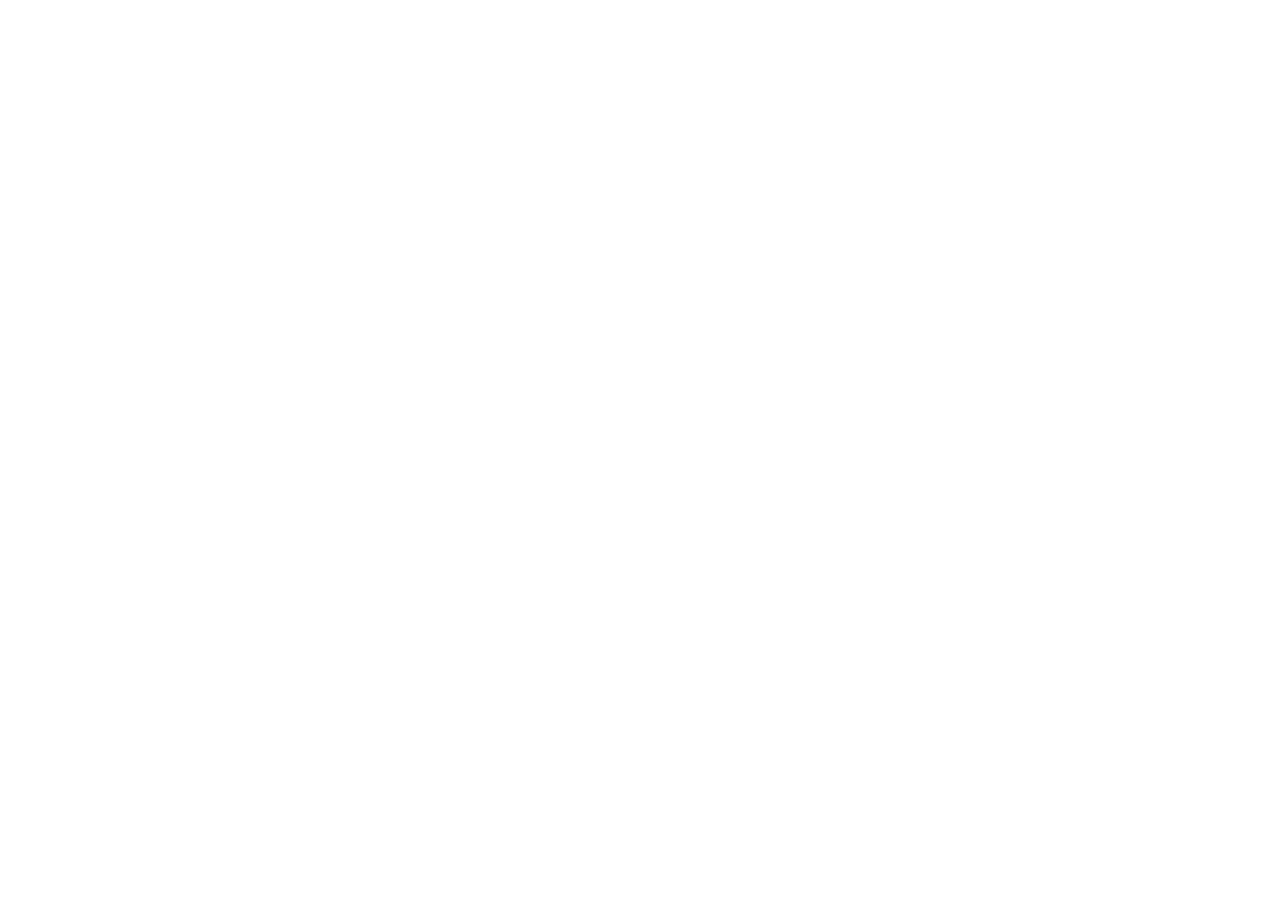
==== index.html @ 310dcd9a "Intial HTML edits" ====
<!DOCTYPE html>

<head>
    <meta charset="UTF-8" />
    <link rel="stylesheet" href="./assets/css/reset.css">
    <link rel="stylesheet" href="./assets/css/styles.css">
    <link rel="stylesheet" href="./assets/css/form.css">
    <script defer src="./assets/js/logic.js"></script>
    <script defer src="./assets/js/form.js"></script>
    <title>Best-Blog-Ever</title>
</head>

<body>
    <header>
        
    </header>
    <main>

    </main>
    <footer>

    </footer>    
</body>
</html>
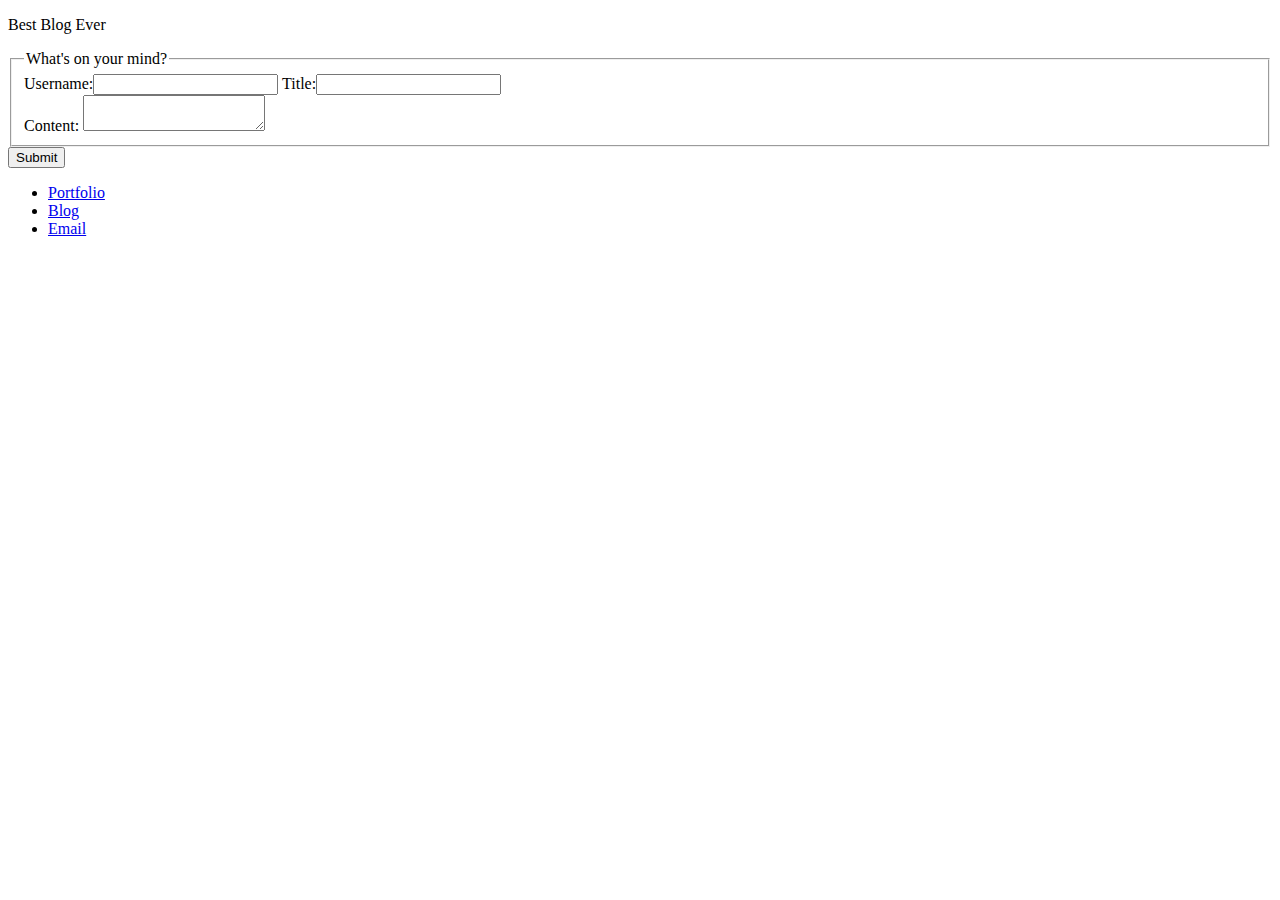
==== commit 19a92049: "Updated Index HTML, added colors and image" ====
--- a/index.html
+++ b/index.html
@@ -11,14 +11,39 @@
 </head>
 
 <body>
-    <header>
-        
+    <header class="site-header">
+        <p>
+            Best Blog Ever
+        </p>
     </header>
     <main>
-
+            <form class= "site-form" action="">
+                <fieldset>
+                    <legend>What's on your mind?</legend>
+                    <label for="">Username:</label><input type="text">
+                    <label for="">Title:</label><input type="text">
+                    <div>
+                        <label for="">Content:</label>
+                        <textarea name="" id=""></textarea>
+                    </div>
+                </fieldset>
+                <button type="submit">Submit</button>
+            </form>
     </main>
-    <footer>
-
+    <footer class="site-footer">
+        <nav>
+            <ul>
+                <li>
+                   <a href="https://hannahpsmith.github.io/Hannah-Smith-Profile/">Portfolio</a> 
+                </li>
+                <li>
+                    <a href="/index.html">Blog</a>
+                </li>
+                <li>
+                    <a href="mailto:hannahsmithballroom@gmail.com">Email</a>
+                </li>
+            </ul>
+        </nav>
     </footer>    
 </body>
 </html>--- a/assets/css/styles.css
+++ b/assets/css/styles.css
@@ -0,0 +1,19 @@
+:root{
+    --indian-red: #ee5356ff;
+    --mountbatten-pink: #aa7c89ff;
+    --thistle: #d6b8c1ff;
+    --fuchsia-rose: #c15b74ff;
+    --french-gray: #c3c3c7ff;
+}
+
+.site-header {
+
+}
+
+.site-form {
+
+}
+
+.site-footer {
+    
+}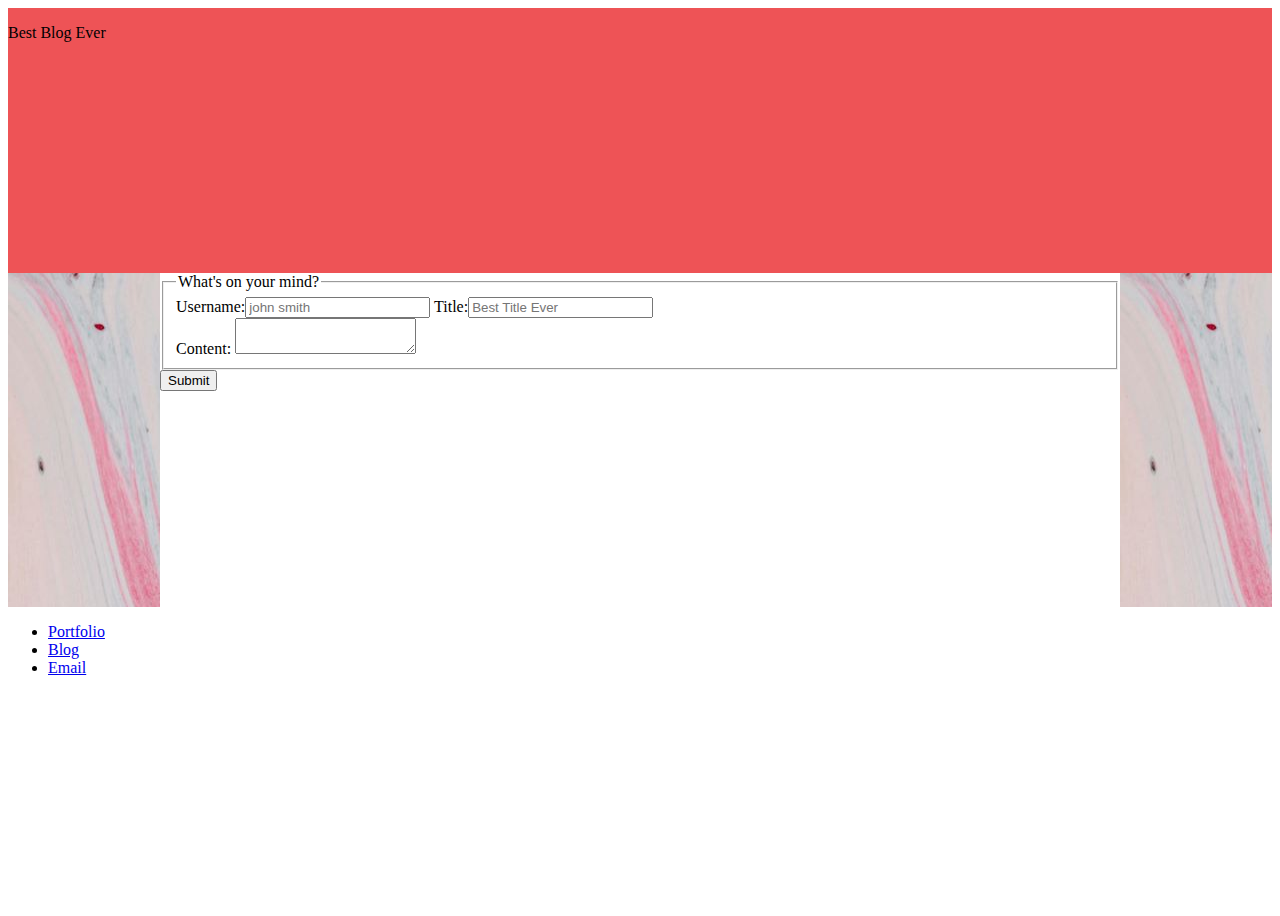
==== commit 30415886: "initial styling layout" ====
--- a/index.html
+++ b/index.html
@@ -16,20 +16,22 @@
             Best Blog Ever
         </p>
     </header>
+    <div class="panel"></div>
     <main>
-            <form class= "site-form" action="">
+            <form class= "site-form" method="post">
                 <fieldset>
                     <legend>What's on your mind?</legend>
-                    <label for="">Username:</label><input type="text">
-                    <label for="">Title:</label><input type="text">
+                    <label for="username">Username:</label><input type="text" placeholder="john smith" name="username" id="username" required>
+                    <label for="title">Title:</label><input type="text" placeholder="Best Title Ever" name="title" id="title" required>
                     <div>
-                        <label for="">Content:</label>
-                        <textarea name="" id=""></textarea>
+                        <label for="content">Content:</label>
+                        <textarea name="content" id="content" required></textarea>
                     </div>
                 </fieldset>
                 <button type="submit">Submit</button>
             </form>
     </main>
+    <div class="panel"></div>  
     <footer class="site-footer">
         <nav>
             <ul>
@@ -44,6 +46,6 @@
                 </li>
             </ul>
         </nav>
-    </footer>    
+    </footer>  
 </body>
 </html>--- a/assets/css/styles.css
+++ b/assets/css/styles.css
@@ -1,19 +1,27 @@
 :root{
-    --indian-red: #ee5356ff;
-    --mountbatten-pink: #aa7c89ff;
-    --thistle: #d6b8c1ff;
-    --fuchsia-rose: #c15b74ff;
-    --french-gray: #c3c3c7ff;
+    --coral: #ee5356ff;
+    --muted-pink: #aa7c89ff;
+    --light-pink: #d6b8c1ff;
+    --fuchsia: #c15b74ff;
+    --gray: #c3c3c7ff;
+}
+
+body {
+    display: grid;
+    grid-template-columns: 1fr 75vw 1fr;
+    min-height: 100svh;
+}
+
+.panel {
+
+    background-image: url(../images/panel.jpg);
 }
 
 .site-header {
-
-}
-
-.site-form {
-
+    grid-column: 1/-1;
+    background-color: var(--coral);
 }
 
 .site-footer {
-    
+    grid-column: 1/-1;
 }--- a/assets/css/form.css
+++ b/assets/css/form.css
@@ -0,0 +1,3 @@
+.site-form {
+    
+}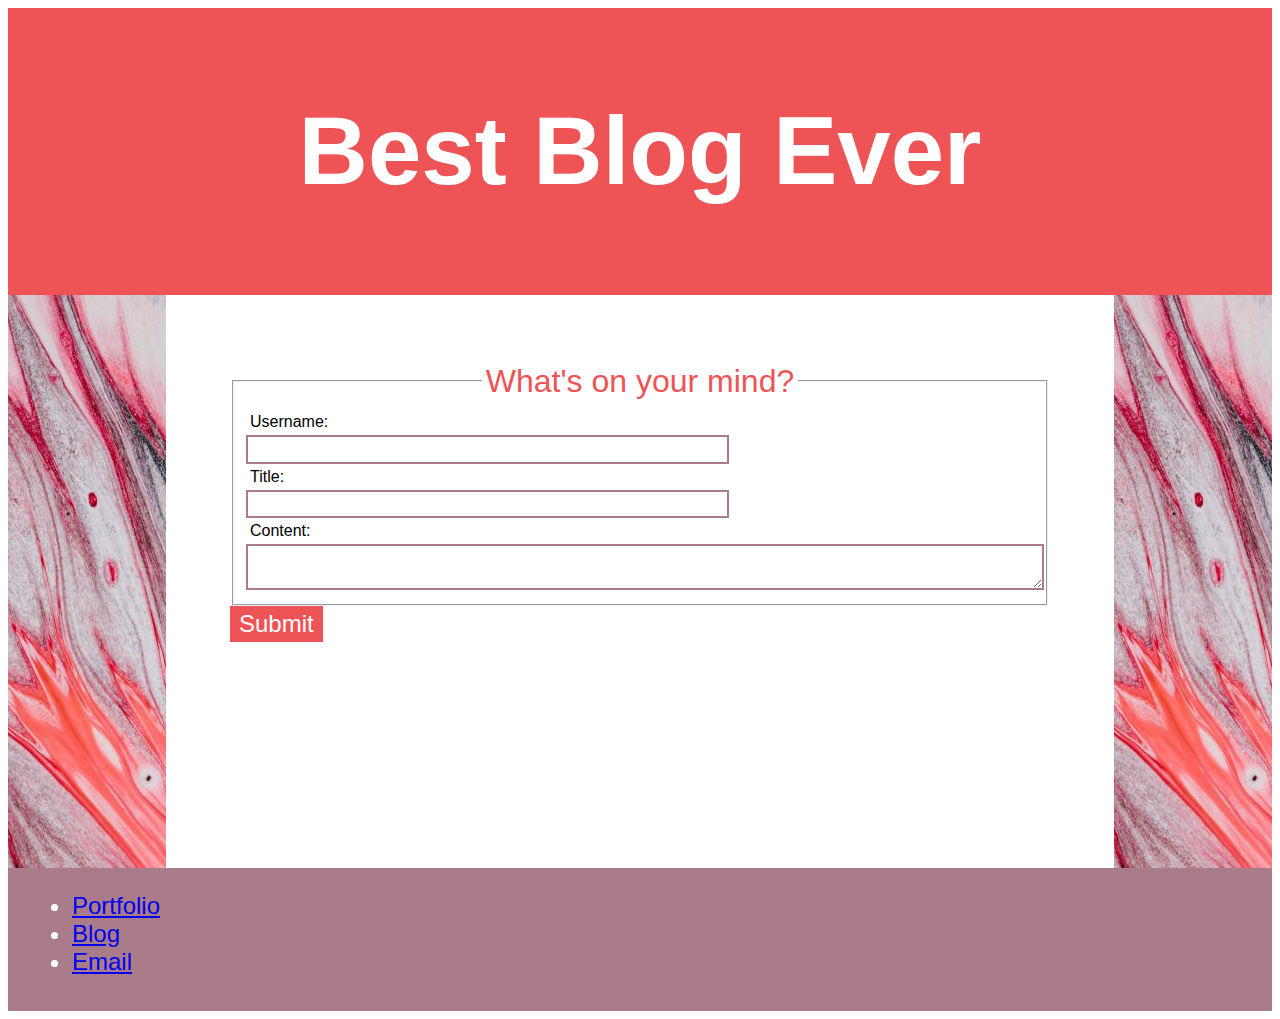
==== commit b3bf7880: "styling updates for blog and general styling" ====
--- a/index.html
+++ b/index.html
@@ -12,17 +12,17 @@
 
 <body>
     <header class="site-header">
-        <p>
+        <h1>
             Best Blog Ever
-        </p>
+        </h1>
     </header>
     <div class="panel"></div>
     <main>
             <form class= "site-form" method="post">
                 <fieldset>
                     <legend>What's on your mind?</legend>
-                    <label for="username">Username:</label><input type="text" placeholder="john smith" name="username" id="username" required>
-                    <label for="title">Title:</label><input type="text" placeholder="Best Title Ever" name="title" id="title" required>
+                    <label for="username">Username:</label><input type="text"  name="username" id="username" required>
+                    <label for="title">Title:</label><input type="text"  name="title" id="title" required>
                     <div>
                         <label for="content">Content:</label>
                         <textarea name="content" id="content" required></textarea>
--- a/assets/css/styles.css
+++ b/assets/css/styles.css
@@ -1,3 +1,7 @@
+*{
+    font-family:Georgia, 'Trebuchet MS', 'Lucida Sans Unicode', 'Lucida Grande', 'Lucida Sans', Arial, sans-serif;
+}
+
 :root{
     --coral: #ee5356ff;
     --muted-pink: #aa7c89ff;
@@ -8,20 +12,42 @@
 
 body {
     display: grid;
-    grid-template-columns: 1fr 75vw 1fr;
+    grid-template-columns: .5fr 3fr .5fr;
+    grid-template-rows: .5fr 2fr .5fr;
     min-height: 100svh;
 }
 
+nav {
+    color: white;
+    margin: 1.5rem;
+    font-size: 1.5rem;
+}
+
+li {
+    max-width: 6rem;
+}
+
+li:hover {
+    color: var(--gray);
+}
+
 .panel {
-
     background-image: url(../images/panel.jpg);
+    background-position:left 135rem top 48rem;
+    
 }
 
 .site-header {
     grid-column: 1/-1;
     background-color: var(--coral);
+    position:relative;
+    text-align: center;
+    padding: 1.5rem;
+    font-size: 3rem;
+    color: white
 }
 
 .site-footer {
     grid-column: 1/-1;
+    background-color: var(--muted-pink);
 }--- a/assets/css/form.css
+++ b/assets/css/form.css
@@ -1,3 +1,46 @@
 .site-form {
-    
-}+    margin: 2rem;
+    padding: 2rem 2rem;
+    min-width: 20rem;
+}
+
+legend {
+    font-size: 1.5rem;
+    padding: 0.25rem;
+    color: var(--coral);
+    font-size: 2rem;
+    text-align: center;
+    position: relative;
+}
+
+label {
+    display: block;
+    padding: .25rem;
+}
+
+input {
+   border: solid 2px var(--muted-pink);
+   width: 60%;
+   padding: 0.2rem;
+   font-size: 1rem;
+}
+
+textarea {
+    border: solid 2px var(--muted-pink);
+    padding: 0.2rem;
+    width: 100%;
+    font-size: 1rem;
+}
+
+button {
+    border: solid 3px var(--coral);
+    background-color: var(--coral);
+    font-size: 1.5rem;
+    text-align: center;
+    color:white;
+}
+
+button:hover {
+    color: var(--gray)
+}
+
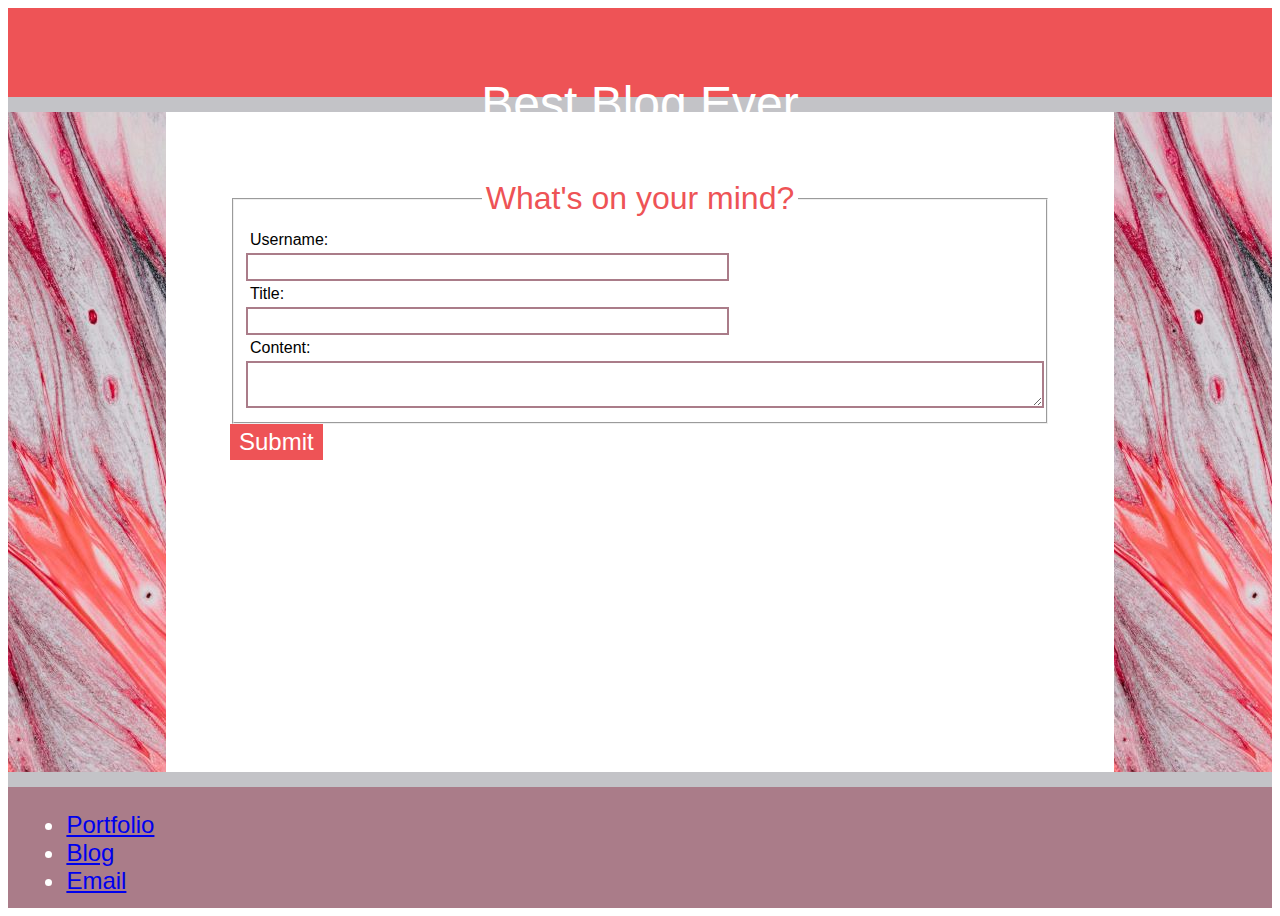
==== commit 640e760e: "began media query to light/dark toggle, formatted blog post layout" ====
--- a/index.html
+++ b/index.html
@@ -12,9 +12,9 @@
 
 <body>
     <header class="site-header">
-        <h1>
-            Best Blog Ever
-        </h1>
+        <p>Best Blog Ever</p>
+        <button id="theme-toggle" class="theme-toggle" aria-pressed="false">
+        </button>
     </header>
     <div class="panel"></div>
     <main>
@@ -35,13 +35,13 @@
     <footer class="site-footer">
         <nav>
             <ul>
-                <li>
+                <li class="footer-list">
                    <a href="https://hannahpsmith.github.io/Hannah-Smith-Profile/">Portfolio</a> 
                 </li>
-                <li>
+                <li class="footer-list">
                     <a href="/index.html">Blog</a>
                 </li>
-                <li>
+                <li class="footer-list">
                     <a href="mailto:hannahsmithballroom@gmail.com">Email</a>
                 </li>
             </ul>
--- a/assets/css/styles.css
+++ b/assets/css/styles.css
@@ -10,31 +10,42 @@
     --gray: #c3c3c7ff;
 }
 
+[data-theme="light"] {
+    --clr-bg: #f8fafc;
+	--clr-text: #020617;
+	--btn-content: '🔆'
+}
+
+.theme-toggle {
+	background: color-mix(in srgb, var(--clr-bg) 96%, var(--clr-text));
+	border-radius: .25rem;
+	border: none;
+	font-size: 2rem;
+	cursor: pointer;
+	height: 2.75rem;
+	width: 2.75rem;
+}
+
+.theme-toggle::before {
+	content: var(--btn-content);
+}
+
 body {
     display: grid;
     grid-template-columns: .5fr 3fr .5fr;
-    grid-template-rows: .5fr 2fr .5fr;
+    grid-template-rows: 6.5rem 2fr 8.5rem;
     min-height: 100svh;
 }
 
 nav {
     color: white;
-    margin: 1.5rem;
+    margin: 1.15rem;
     font-size: 1.5rem;
-}
-
-li {
-    max-width: 6rem;
-}
-
-li:hover {
-    color: var(--gray);
 }
 
 .panel {
     background-image: url(../images/panel.jpg);
     background-position:left 135rem top 48rem;
-    
 }
 
 .site-header {
@@ -42,12 +53,22 @@
     background-color: var(--coral);
     position:relative;
     text-align: center;
-    padding: 1.5rem;
+    padding: 1.25rem;
     font-size: 3rem;
-    color: white
+    color: white;
+    border-bottom: solid 15px var(--gray);
 }
 
 .site-footer {
     grid-column: 1/-1;
     background-color: var(--muted-pink);
+    border-top: solid 15px var(--gray);
+}
+
+.footer-list {
+    max-width: 6rem;
+}
+
+.footer-list:hover {
+    color: var(--gray);
 }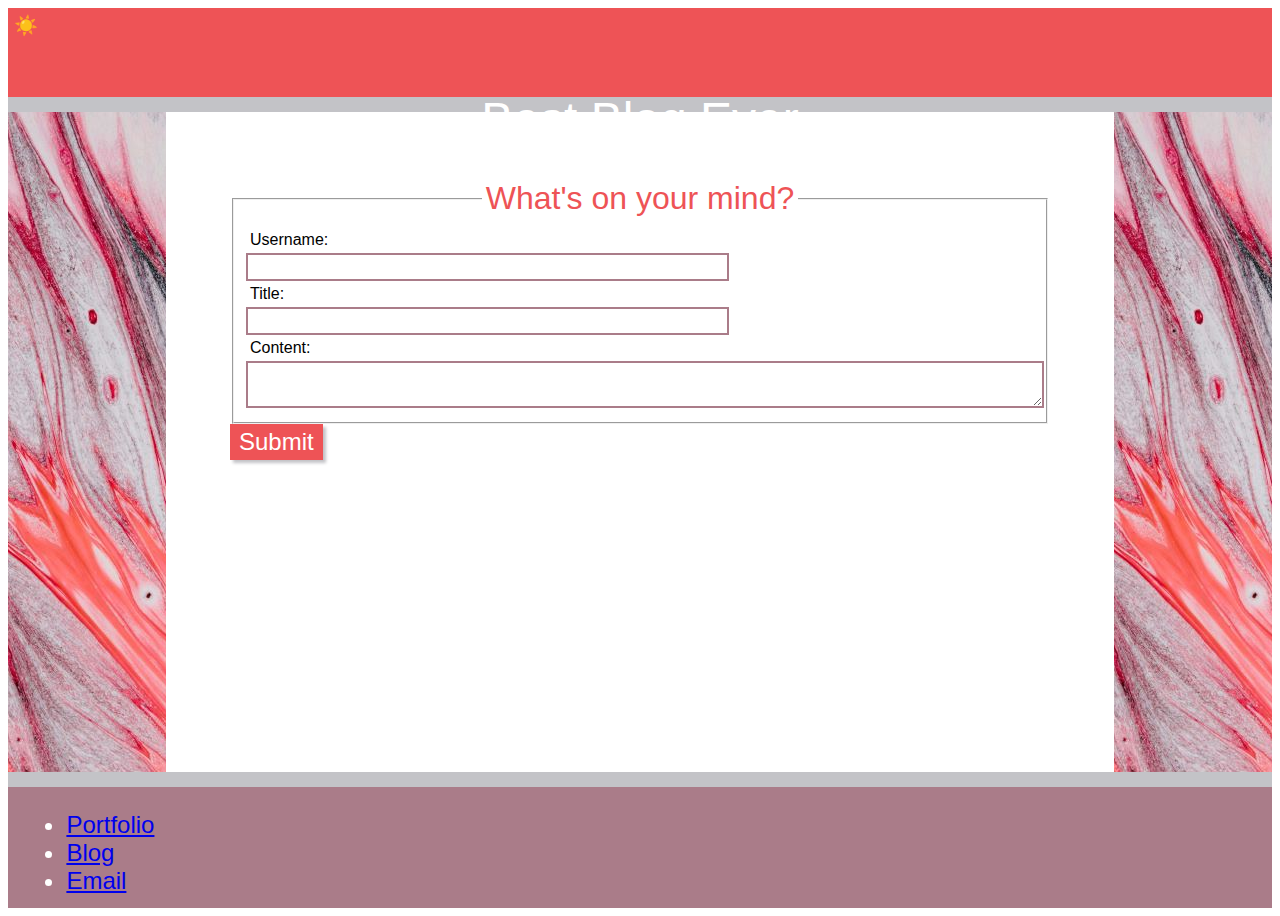
==== commit 93516216: "updated light/dark mode toggle icon" ====
--- a/index.html
+++ b/index.html
@@ -12,12 +12,11 @@
 
 <body>
     <header class="site-header">
+        <button id="toggleButton" class="icon-button">☀️</button>
         <p>Best Blog Ever</p>
-        <button id="theme-toggle" class="theme-toggle" aria-pressed="false">
-        </button>
     </header>
     <div class="panel"></div>
-    <main>
+    <main class="container light">
             <form class= "site-form" method="post">
                 <fieldset>
                     <legend>What's on your mind?</legend>
--- a/assets/css/styles.css
+++ b/assets/css/styles.css
@@ -11,23 +11,11 @@
 }
 
 [data-theme="light"] {
-    --clr-bg: #f8fafc;
-	--clr-text: #020617;
-	--btn-content: '🔆'
+  background-color: white;
 }
 
-.theme-toggle {
-	background: color-mix(in srgb, var(--clr-bg) 96%, var(--clr-text));
-	border-radius: .25rem;
-	border: none;
-	font-size: 2rem;
-	cursor: pointer;
-	height: 2.75rem;
-	width: 2.75rem;
-}
-
-.theme-toggle::before {
-	content: var(--btn-content);
+[data-theme="dark"] {
+  background-color: black;
 }
 
 body {
@@ -43,6 +31,25 @@
     font-size: 1.5rem;
 }
 
+.icon-button {
+  box-shadow: none;
+  font-size: 1.2rem;
+  padding: 0.4rem;
+}
+
+#toggleButton {
+  display: flex;
+  background: none;
+  border: none;
+  outline: none;
+  transition: transform 0.3s;
+
+}
+
+#toggleButton:hover {
+  background-color: var(--fuchsia);
+}
+
 .panel {
     background-image: url(../images/panel.jpg);
     background-position:left 135rem top 48rem;
@@ -53,7 +60,7 @@
     background-color: var(--coral);
     position:relative;
     text-align: center;
-    padding: 1.25rem;
+    padding-bottom: 2rem;
     font-size: 3rem;
     color: white;
     border-bottom: solid 15px var(--gray);
@@ -71,4 +78,9 @@
 
 .footer-list:hover {
     color: var(--gray);
-}+}
+
+.light {
+    background-color: white;
+}
+
--- a/assets/css/form.css
+++ b/assets/css/form.css
@@ -35,6 +35,7 @@
 button {
     border: solid 3px var(--coral);
     background-color: var(--coral);
+    box-shadow: 3px 3px 3px var(--gray);
     font-size: 1.5rem;
     text-align: center;
     color:white;
